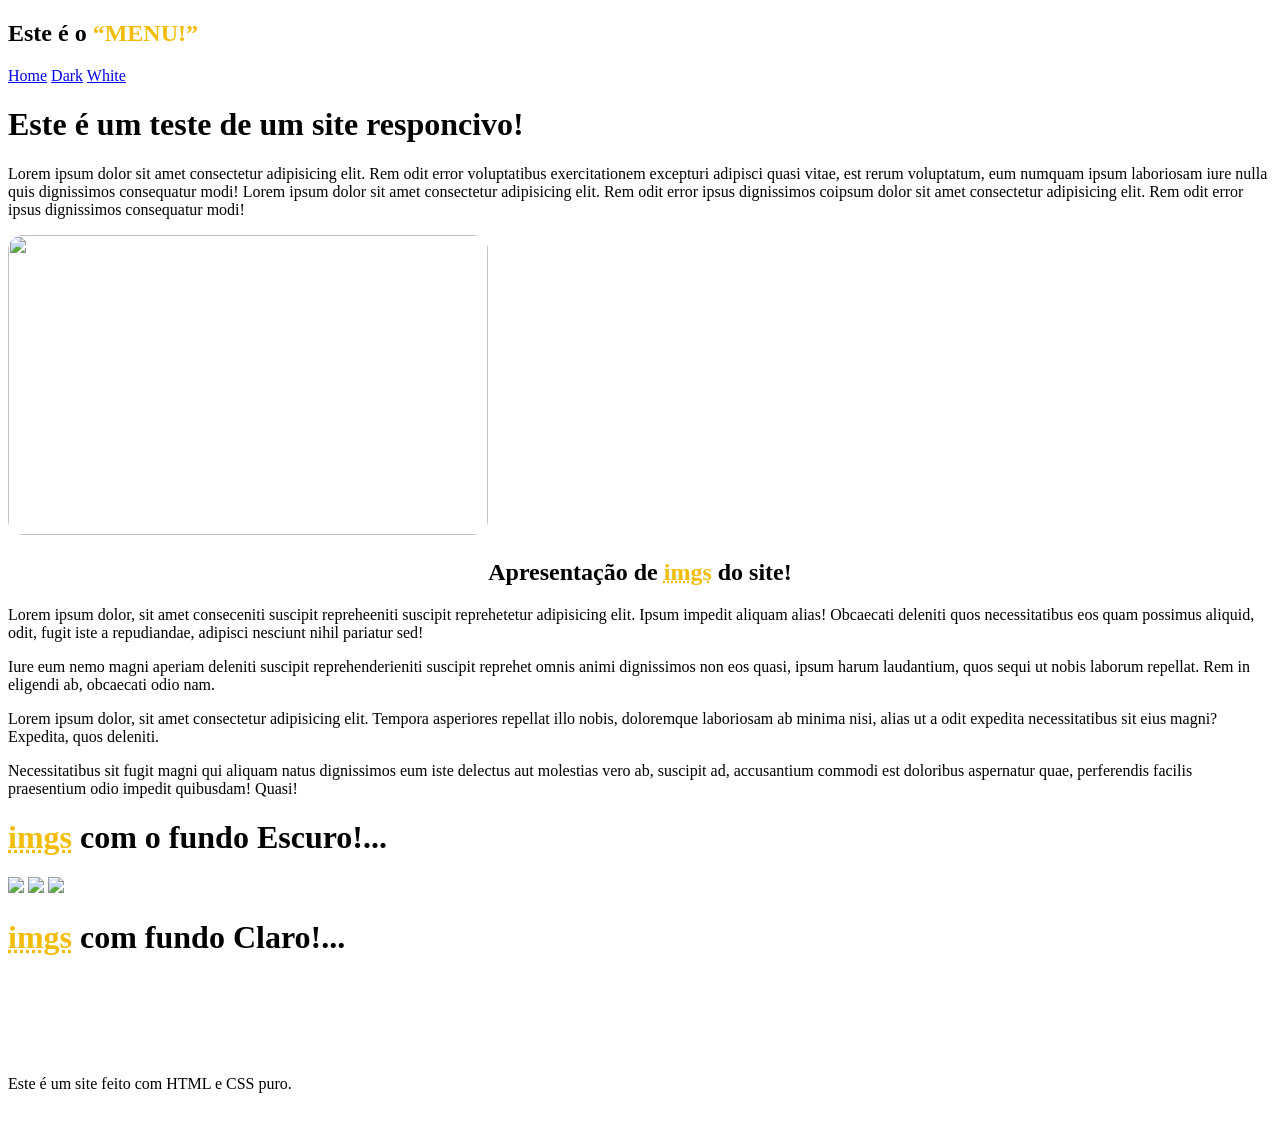
==== index.html @ 05271078 "Update and rename SITE EM PROGREÇO/HTML/index.html to index.html" ====
<!DOCTYPE html>
<html lang="pt-br">
<head>
    <meta charset="UTF-8">
    <meta name="viewport" content="width=device-width, initial-scale=1.0">
    <meta name="description" content="imagens">
    <link rel="stylesheet" href="../css/estilo.css">
    <link rel="stylesheet" href="../css/responsivo.css">
    <link rel="shortcut icon" href="../img/logo.png" type="image/x-icon">
    <title>Full Stake</title>
</head>
<body>

    <nav class="nav">
       <div class="menu">
       <h1>Este é o <q style="color: rgb(243, 188, 9);font-family: 'Times New Roman', Times, serif;">MENU!</q></h1>
          </div>
          <div class="links">
            <a href="#casa">Home</a>
            <a href="#escuro">Dark</a>
            <a href="#branca">White</a>
          </div>
    </nav>

    <header id="casa" class="header_pai">
        <div class="header_filho">
            <h1>Este é um teste de um site responcivo!</h1>
            <p>Lorem ipsum dolor sit amet consectetur adipisicing elit. Rem odit error voluptatibus exercitationem excepturi adipisci quasi vitae, est rerum voluptatum, eum numquam ipsum laboriosam iure nulla quis dignissimos consequatur modi!
            Lorem ipsum dolor sit amet consectetur adipisicing elit. Rem odit error ipsus dignissimos coipsum dolor sit amet consectetur adipisicing elit. Rem odit error ipsus dignissimos consequatur modi!</p>
        </div>
        <div class="header_imag">
            <img style="width: 480px; height: 300px;border-radius: 15px;" src="../img/leao_fundo_preto.jpg">
        </div>
    </header>

    <section class="secao">
        <div class="secao_filho">
        <h1 style="text-align:center;">Apresentação de <abbr style="color: rgb(243, 188, 9);"    title="imagens">imgs</abbr> do site!</h1>
        <p>Lorem ipsum dolor, sit amet conseceniti suscipit repreheeniti suscipit reprehetetur adipisicing elit. Ipsum impedit aliquam alias! Obcaecati deleniti quos necessitatibus eos quam possimus aliquid, odit, fugit iste a repudiandae, adipisci nesciunt nihil pariatur sed!</p>
        <p>Iure eum nemo magni aperiam deleniti suscipit reprehenderieniti suscipit reprehet omnis animi dignissimos non eos quasi, ipsum harum laudantium, quos sequi ut nobis laborum repellat. Rem in eligendi ab, obcaecati odio nam.</p>
        </div>
        <div class="secao_cassule">
            <p >Lorem ipsum dolor, sit amet consectetur adipisicing elit. Tempora asperiores repellat illo nobis, doloremque laboriosam ab minima nisi, alias ut a odit expedita necessitatibus sit eius magni? Expedita, quos deleniti.</p>
            <p>Necessitatibus sit fugit magni qui aliquam natus dignissimos eum iste delectus aut molestias vero ab, suscipit ad, accusantium commodi est doloribus aspernatur quae, perferendis facilis praesentium odio impedit quibusdam! Quasi!</p>  
        </div>
    </section>

    <div class="baixa_secao">
     <div class="BS_1">
        <h1 id="escuro" ><abbr style="color: rgb(243, 188, 9);"  title="imagens">imgs</abbr> com o fundo Escuro!...</h1>
     </div>
     <div class="imgs">
         <img src="../img/laranja_fundo_preto.jpeg">
         <img src="../img/laranja_fundo_preto.jpeg">
        <img src="../img/laranja_fundo_preto.jpeg">
     </div>
</div>


     <header class="ultimo_header">
        <div class="ultima_div">
            <h1 id="branca"><abbr style="color: rgb(243, 188, 9);" title="imagens">imgs</abbr> com fundo Claro!...</h1> </div>
           <div class="ultimas_imgs">
            <img src="../img/cats_fundo_branco.jpeg" alt="">
            <img src="../img/cats_fundo_branco.jpeg" alt="">
            <img src="../img/cats_fundo_branco.jpeg" alt="">
          
        </div>

        <footer>
            <div class="rodape">
                <h1 style="color:white;">SITE RESPONCIVO FEITO POR <abbr title="Cristóvão Tiago">C.T</abbr></h1>
                <P>Este é um site feito com HTML e CSS puro.</P> 
                  <b style="color: white;font-size: 17px;">© Todos os direitos reservados.</b>
            </div>
        </footer>
     </header>
</body>
</html>
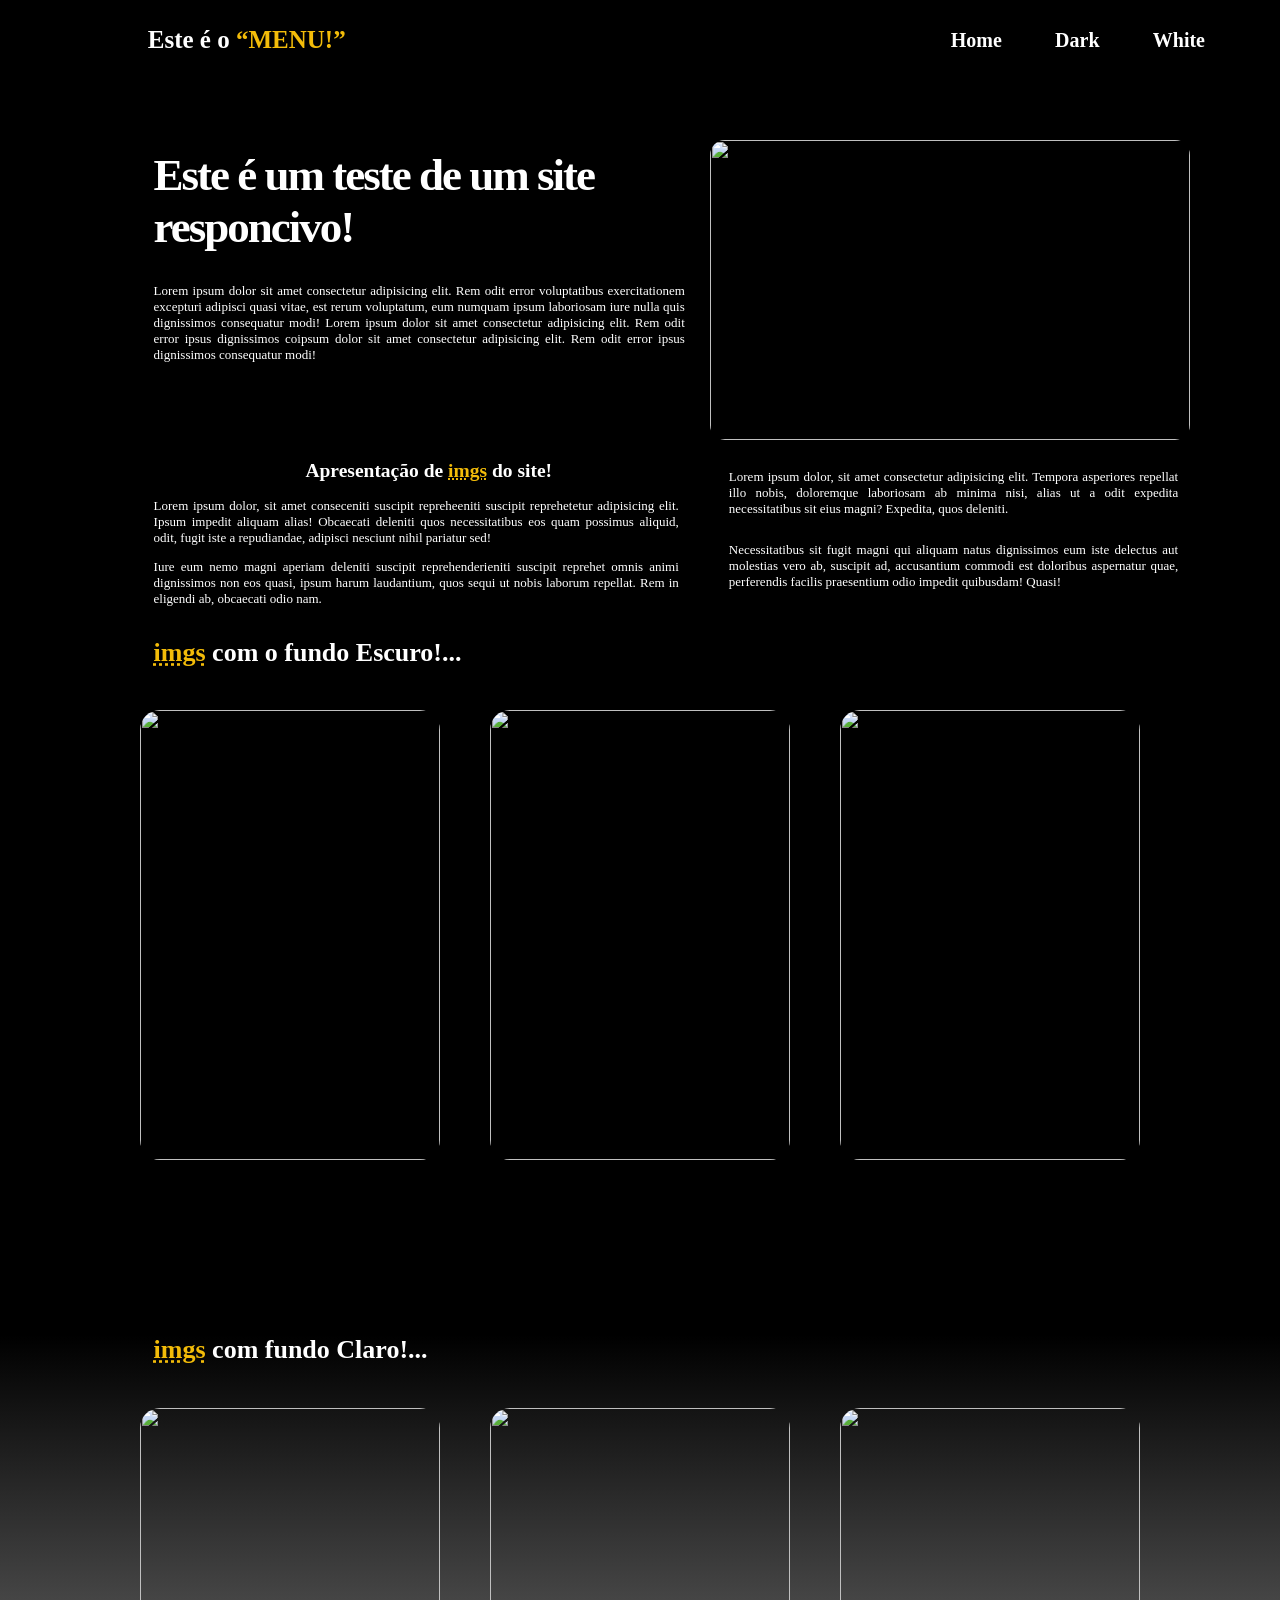
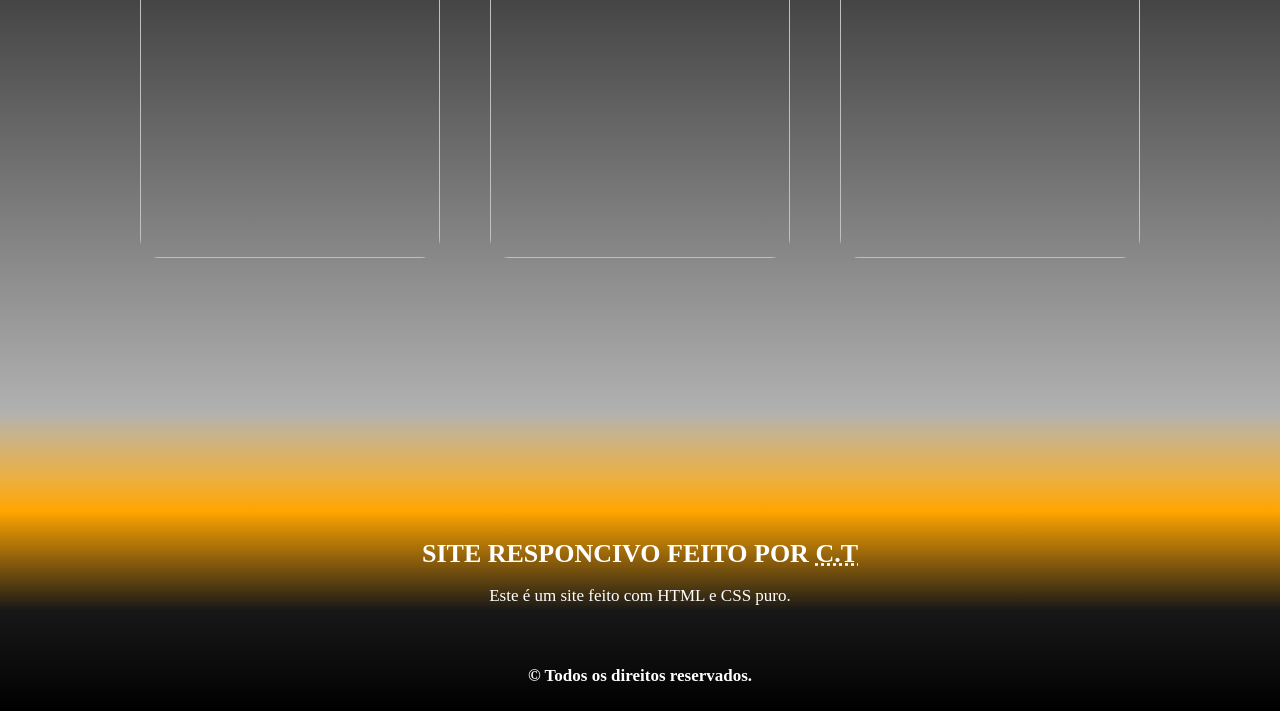
==== commit b87fd7b3: "Fix HTML structure and update stylesheet paths" ====
--- a/index.html
+++ b/index.html
@@ -4,9 +4,9 @@
     <meta charset="UTF-8">
     <meta name="viewport" content="width=device-width, initial-scale=1.0">
     <meta name="description" content="imagens">
-    <link rel="stylesheet" href="../css/estilo.css">
-    <link rel="stylesheet" href="../css/responsivo.css">
-    <link rel="shortcut icon" href="../img/logo.png" type="image/x-icon">
+    <link rel="stylesheet" href="/SITE EM PROGREÇO/css/estilo.css">
+    <link rel="stylesheet" href="css/responsivo.css">
+    <link rel="shortcut icon" href="img/logo.png" type="image/x-icon">
     <title>Full Stake</title>
 </head>
 <body>
@@ -50,9 +50,9 @@
         <h1 id="escuro" ><abbr style="color: rgb(243, 188, 9);"  title="imagens">imgs</abbr> com o fundo Escuro!...</h1>
      </div>
      <div class="imgs">
-         <img src="../img/laranja_fundo_preto.jpeg">
-         <img src="../img/laranja_fundo_preto.jpeg">
-        <img src="../img/laranja_fundo_preto.jpeg">
+         <img src="img/laranja_fundo_preto.jpeg">
+         <img src="img/laranja_fundo_preto.jpeg">
+        <img src="img/laranja_fundo_preto.jpeg">
      </div>
 </div>
 
@@ -61,9 +61,9 @@
         <div class="ultima_div">
             <h1 id="branca"><abbr style="color: rgb(243, 188, 9);" title="imagens">imgs</abbr> com fundo Claro!...</h1> </div>
            <div class="ultimas_imgs">
-            <img src="../img/cats_fundo_branco.jpeg" alt="">
-            <img src="../img/cats_fundo_branco.jpeg" alt="">
-            <img src="../img/cats_fundo_branco.jpeg" alt="">
+            <img src="img/cats_fundo_branco.jpeg" alt="">
+            <img src="img/cats_fundo_branco.jpeg" alt="">
+            <img src="img/cats_fundo_branco.jpeg" alt="">
           
         </div>
 
@@ -77,3 +77,5 @@
      </header>
 </body>
 </html>
+
+
--- a/SITE EM PROGREÇO/css/estilo.css
+++ b/SITE EM PROGREÇO/css/estilo.css
@@ -0,0 +1,192 @@
+*{
+    box-sizing: border-box;
+}
+html{
+    scroll-behavior: smooth;
+}
+
+body{
+    background-color: black;
+    margin:0;
+    font-size:13px;
+    font-family: 'Times New Roman', Times, serif;
+}
+p{
+    color: white;
+    text-align: justify;
+}
+h1{
+    color: white;
+}
+.nav{
+    display: flex;
+    height: 80px;
+    flex-flow: row wrap;
+    background:rgba(0, 0, 0, 0.822);
+    justify-content: center;
+    align-items: center;
+    width:100%;
+    position: fixed;
+}
+.menu{  
+    margin-left:7%;
+    flex: 20%;
+    text-align: left;
+}
+.menu h1{
+    text-align:center;
+    font-size:25px;
+}
+
+.logo{
+    background: white;
+    width: 50px;
+    height: 50px;
+    border-radius: 50%;
+}
+
+.links{
+    flex: 60%;
+    text-align:right;
+    margin-right:50px;
+}
+.links a{
+    text-decoration:none;
+    font-weight: bold;
+    padding:3px 25px;
+    font-size:20px;
+    color: white;
+}
+.links a:hover{
+    border-bottom: solid 2px white;
+    color: rgb(243, 188, 9);
+    border-radius: 15px;
+}
+.header_pai{ 
+    display:flex;
+    flex-flow: row wrap;
+    justify-content: center;
+    align-items: center;
+    padding-top: 50px;
+}
+.header_filho{ 
+    margin-left:12%;
+    flex: 40%;
+   
+}
+.header_filho h1{
+    font-size: 45px;
+    letter-spacing: -2px;
+}
+.header_imag{
+    margin-top: 90px;
+    text-align: center;
+    margin-right: 5%;
+    flex: 40%;
+}
+.secao{
+    display:flex;
+}
+.secao_filho{ 
+    margin-left:12%;
+}
+.secao_filho p{
+    margin-right: 25px;
+}
+
+.secao_cassule{ 
+    margin-right: 6%;
+    text-align: center;  
+   
+}
+.secao_cassule p{
+    margin: 25px;
+}
+.baixa_secao{
+    display: block;
+    justify-content: center;
+}
+.BS_1{
+    margin-left: 12%;
+}
+.imgs{
+ display: flex;
+ width: 100%;
+ height: auto;
+ justify-content: center;
+ flex-direction: row;
+ flex-wrap: wrap;
+}
+.imgs img{
+    width: 300px;
+    height:450px;
+    margin: 10px;
+    border-radius: 20px;
+    margin: 25px;
+}
+.imgs img:hover{
+     width: 290px;
+    height:435px;
+    border-radius:25px;
+    box-shadow: 2px 5px 5px rgba(255, 255, 255, 0.233);
+    cursor: pointer;
+}
+
+
+
+
+
+
+
+.ultimo_header{
+    margin-top: 150px;
+    width: 100%;
+    height: auto;
+    background: linear-gradient(black,white);
+}
+.ultima_div h1{
+    margin-left: 12%;
+}
+.ultimas_imgs{
+    display: flex;
+    flex-wrap: wrap;
+    justify-content: center;
+}
+.ultimas_imgs img{
+    width: 300px;
+    height:450px;
+    margin: 10px;
+    border-radius: 20px;
+    margin: 25px;
+}
+.ultimas_imgs img:hover{
+    width: 290px;
+    height:435px;
+    border-radius:25px;
+    box-shadow: 2px 5px 5px black;
+    cursor: pointer;
+}
+footer{ 
+    display: flex;
+    margin-top: 10%;
+    width: 100%;
+    height: 300px;
+    background: linear-gradient(rgba(255, 255, 255, 0),orange,rgba(0, 0, 0, 0.897),#000000);
+}
+.rodape{ 
+       flex: 100%;
+    justify-content: center;
+    text-align: center;
+}
+.rodape h1{
+    text-align: center;
+    margin-top: 10%;
+}
+.rodape p{
+    font-size: 17px;
+    text-align: center;
+    margin-bottom: 60px;
+}
+
+
+
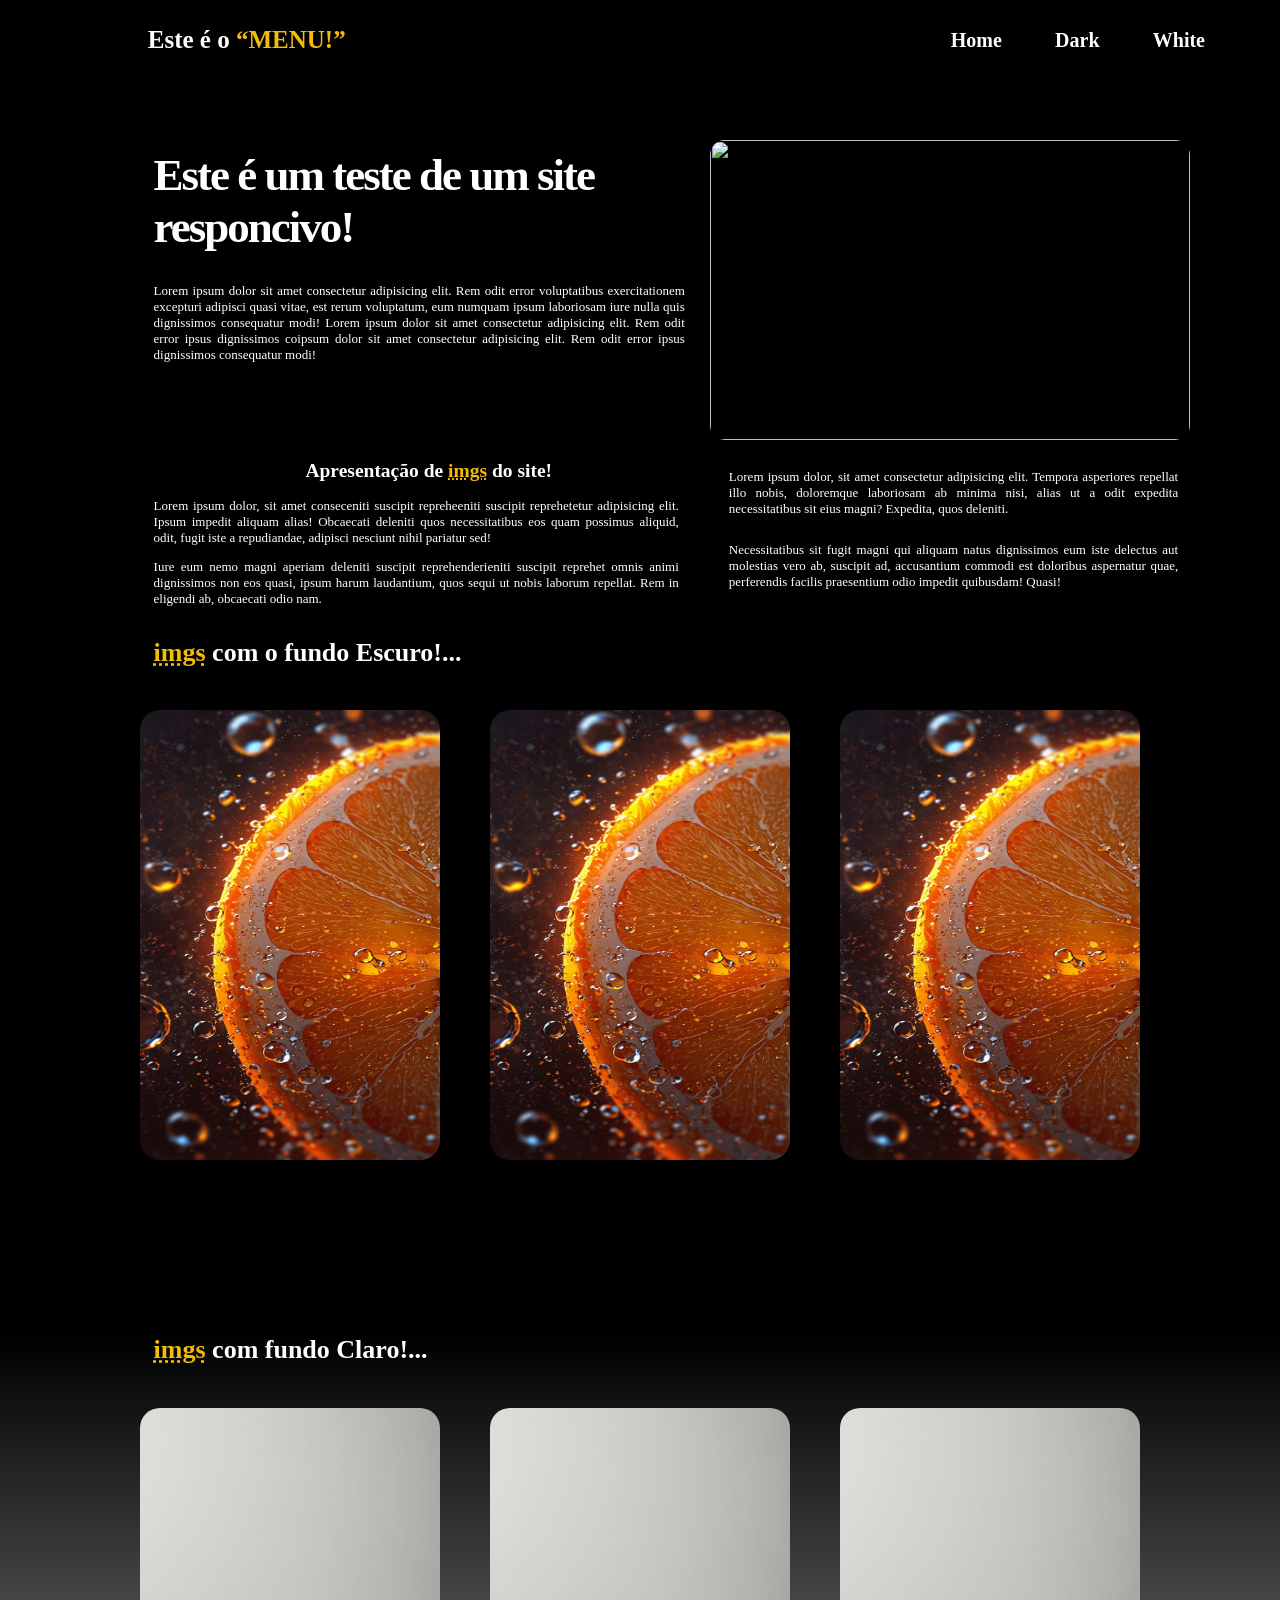
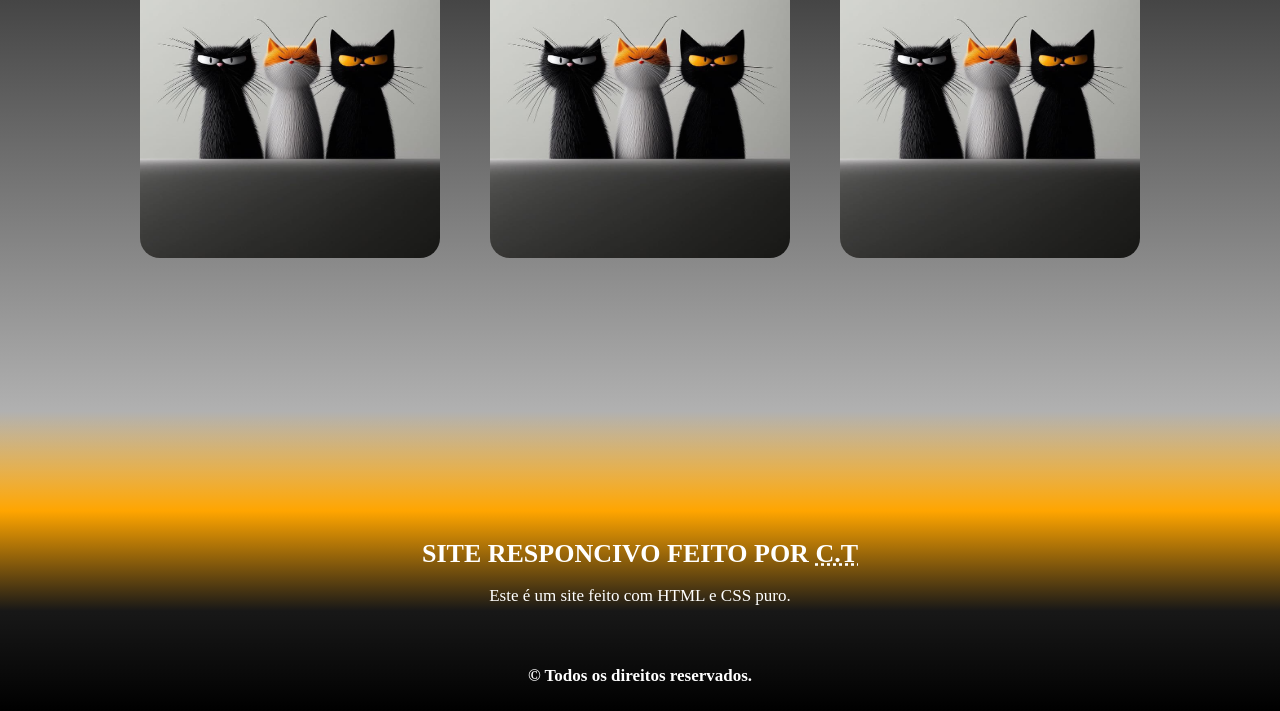
==== commit 0f5b774e: "Fix HTML structure and update file paths" ====
--- a/index.html
+++ b/index.html
@@ -4,9 +4,9 @@
     <meta charset="UTF-8">
     <meta name="viewport" content="width=device-width, initial-scale=1.0">
     <meta name="description" content="imagens">
-    <link rel="stylesheet" href="/SITE EM PROGREÇO/css/estilo.css">
-    <link rel="stylesheet" href="css/responsivo.css">
-    <link rel="shortcut icon" href="img/logo.png" type="image/x-icon">
+    <link rel="stylesheet" href="SITE EM PROGREÇO/css/estilo.css">
+    <link rel="stylesheet" href="SITE EM PROGREÇO/css/responsivo.css">
+    <link rel="shortcut icon" href="SITE EM PROGREÇO/img/logo.png" type="image/x-icon">
     <title>Full Stake</title>
 </head>
 <body>
@@ -50,9 +50,9 @@
         <h1 id="escuro" ><abbr style="color: rgb(243, 188, 9);"  title="imagens">imgs</abbr> com o fundo Escuro!...</h1>
      </div>
      <div class="imgs">
-         <img src="img/laranja_fundo_preto.jpeg">
-         <img src="img/laranja_fundo_preto.jpeg">
-        <img src="img/laranja_fundo_preto.jpeg">
+         <img src="SITE EM PROGREÇO/img/laranja_fundo_preto.jpeg">
+         <img src="SITE EM PROGREÇO/img/laranja_fundo_preto.jpeg">
+        <img src="SITE EM PROGREÇO/img/laranja_fundo_preto.jpeg">
      </div>
 </div>
 
@@ -61,9 +61,9 @@
         <div class="ultima_div">
             <h1 id="branca"><abbr style="color: rgb(243, 188, 9);" title="imagens">imgs</abbr> com fundo Claro!...</h1> </div>
            <div class="ultimas_imgs">
-            <img src="img/cats_fundo_branco.jpeg" alt="">
-            <img src="img/cats_fundo_branco.jpeg" alt="">
-            <img src="img/cats_fundo_branco.jpeg" alt="">
+            <img src="SITE EM PROGREÇO/img/cats_fundo_branco.jpeg" alt="">
+            <img src="SITE EM PROGREÇO/img/cats_fundo_branco.jpeg" alt="">
+            <img src="SITE EM PROGREÇO/img/cats_fundo_branco.jpeg" alt="">
           
         </div>
 
@@ -79,3 +79,4 @@
 </html>
 
 
+
--- a/SITE EM PROGREÇO/css/responsivo.css
+++ b/SITE EM PROGREÇO/css/responsivo.css
@@ -0,0 +1,49 @@
+
+
+@media (max-width: 1150px){
+    .header_filho{
+        flex: 100%;
+        margin: 5%;
+        text-align: center;
+    }
+    .header_imag{
+        display: none;
+    }
+}
+@media (max-width: 890px){
+    .links{
+        display: none;
+    }   
+    .nav{
+        position: relative;
+        text-align: center;
+        margin: 0;
+    }
+    .header_filho{
+        margin-top: 0;
+    }
+    .rodape{
+        margin-top: 40px;
+        font-size: 10px;
+    }
+}
+@media (max-width: 658px){
+
+    .secao{ 
+       flex-wrap:wrap;
+        margin: 5%;
+    }  
+    .secao_filho {
+        margin: 0; 
+        margin-left:25px;
+    }
+    .secao_cassule p{
+        margin: 0;
+        margin-left:25px;
+    }
+     .rodape{
+        margin-top: 90px;
+        font-size: 9px;
+    }
+   
+}
